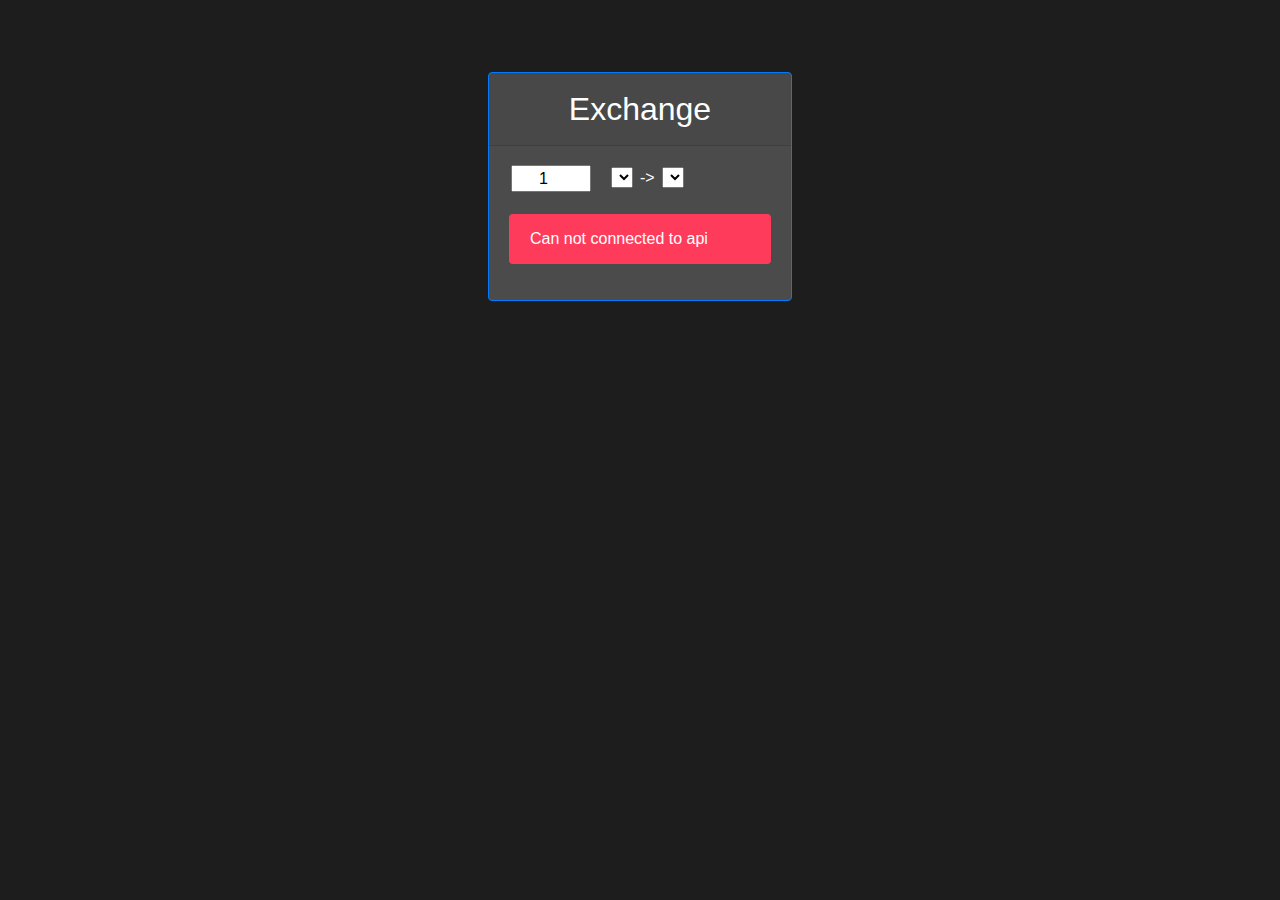
==== one_file/index.html @ d88325c7 "one file version added" ====
<!DOCTYPE html>
<html lang="en" class="notranslate" translate="no">
<head>
    <meta name="google" content="notranslate">
    <meta charset="UTF-8">
    <meta name="viewport" content="width=device-width, initial-scale=1.0">

    <link rel="stylesheet" href="https://stackpath.bootstrapcdn.com/bootstrap/4.3.1/css/bootstrap.min.css" 
        integrity="sha384-ggOyR0iXCbMQv3Xipma34MD+dH/1fQ784/j6cY/iJTQUOhcWr7x9JvoRxT2MZw1T" crossorigin="anonymous">
    <script src = "https://stackpath.bootstrapcdn.com/bootstrap/4.1.3/js/bootstrap.min.js" 
        integrity = "sha384-ChfqqxuZUCnJSK3+MXmPNIyE6ZbWh2IMqE241rYiqJxyMiZ6OW/JmZQ5stwEULTy" 
        crossorigin = "anonymous">
    </script>

    <style>
        html, body {
            min-height: 100%;
            background-color:#1d1d1d; 
        }

        .card {
            background: #4b4b4b;
            color: white;

            margin: 0 auto;
            float: none;
            margin-bottom: 10px;
        }

        .card-header{
            text-align: center;
            font-size: 2em;
            color: white;
        }

        .text-primary{
            color: white !important;
        }

        .form-group{
            margin-right: 7px;
            margin-left: 7px;
        }

        #quantity{
            text-align: center;
            width: 5em;
            height: 1.7em;
            margin-top: -1px;
            margin-right: 6px;
            margin-bottom: 6px;
        }

        .result_div {
            text-align: center;
            margin-top: -10px;
            margin-bottom: 10px;
            font-size: 1.7em;
            color: white;
        }

        .alert-success{
            background-color:#4486ff;
            color:#fff;
        }

        .alert-error{
            background-color:#ff3b5c;
            color:#fff;
        }
    </style>

    <title>Exchange</title>
</head>
<body>
    <br><br><br>
    <div class = "container">

        <div class="card border-primary mb-3" style="max-width: 19rem;">

            <div class="card-header">Exchange</div>
            <div class="card-body text-primary">

                <div class="form-row">
                    <div class="form-group">
                        <input type="number" id="quantity" name="quantity" value="1" min="1">
                    </div>
                    <div class="form-group">
                        <select name="unit1" id="unit1">
                        </select>
                    </div>
                    ->
                    <div class="form-group">
                        <select name="unit2" id="unit2">
                        </select>
                    </div>
                </div>
                <div id="result_div" class="result_div"></div>
                <div id="message_div"></div>

            </div>
        </div>
    </div>

</body>


<!-- ui js -->
<script>
    class UI {

        constructor(defaultUnit1, defaultUnit2){
            this.defaultUnit1 = defaultUnit1;
            this.defaultUnit2 = defaultUnit2;
        }

        addUnits(units){
            const unit1 = document.getElementById("unit1");
            const unit2 = document.getElementById("unit2");

            for (var unit in units) {
                if(units[unit] === this.defaultUnit1){
                    unit1.innerHTML += `
                        <option selected="selected" value="${units[unit]}">${units[unit]} </option>
                    `;
                }
                else{
                    unit1.innerHTML += `
                        <option value="${units[unit]}">${units[unit]}</option>
                    `;
                }

                if(units[unit] === this.defaultUnit2){
                    unit2.innerHTML += `
                        <option selected="selected" value="${units[unit]}">${units[unit]} </option>
                    `;
                }
                else{
                    unit2.innerHTML += `
                        <option value="${units[unit]}">${units[unit]}</option>
                    `;
                }
            }

        }

        addValue(value){
            const result_div = document.getElementById("result_div");
            result_div.innerHTML = `
                ${value}
            `;
        }

        displayToastMessages(type, delay, message){
            
            const alert = document.createElement("div");

            alert.className = `alert alert-${type}`;
            alert.textContent = message;


            const message_div = document.getElementById("message_div");
            message_div.appendChild(alert);

            //1 second delay
            window.setTimeout(function(){
                alert.remove();
            },delay*1000);

        }

    }
</script>


<!-- exchange js -->
<script>
    
    class Exchange{

        constructor(apiKey){
            this.url = "https://v6.exchangerate-api.com/v6/" + apiKey + "/latest/";
        }

        async getExchangeUnits(){
            const response = await fetch(this.url + "USD");
            const data = await response.json();
            
            const units = data.conversion_rates;

            return Object.keys(units);
        }

        async getExchangeData(quantity, unit1, unit2){
            const response = await fetch(this.url + unit1);
            const data = await response.json();
            let result = data.conversion_rates[unit2] * quantity;
            result = result.toLocaleString('en-US', {maximumFractionDigits:2});
            return result + " " + unit2;
        }

    }

</script>


<!-- app js -->
<script>
    // get html elements
    const unit1 = document.getElementById("unit1");
    const unit2 = document.getElementById("unit2");
    const quantity = document.getElementById("quantity");

    // eventListeners
    document.addEventListener("DOMContentLoaded", initUi);
    unit1.addEventListener("change", exchangeEvent);
    unit2.addEventListener("change", exchangeEvent);
    quantity.addEventListener("input", exchangeEvent);

    // init classes
    exchange = new Exchange("fc2d33590e9204a19352b786");  // please don't steal my api key
    ui = new UI("USD", "TRY");



    function initUi(){
        exchange.getExchangeUnits()
        .then((result) => {
            ui.addUnits(result);
            ui.displayToastMessages("success", 2, "Exchange units set from api");

            exchange.getExchangeData(quantity.value, unit1.value, unit2.value)
            .then((result) => {
                console.log(result);
                ui.addValue(result);
            }).catch((err) => {
                console.log(err);
            });

        }).catch((err) => {
            ui.displayToastMessages("error", 2, "Can not connected to api");
        });

    }


    function exchangeEvent(){
        exchange.getExchangeData(quantity.value, unit1.value, unit2.value)
        .then((result) => {
            console.log(result);
            ui.addValue(result);
            ui.displayToastMessages("success", 1, "Success");
        }).catch((err) => {
            ui.displayToastMessages("error", 2, "Error");
        });
    }
</script>

</html>
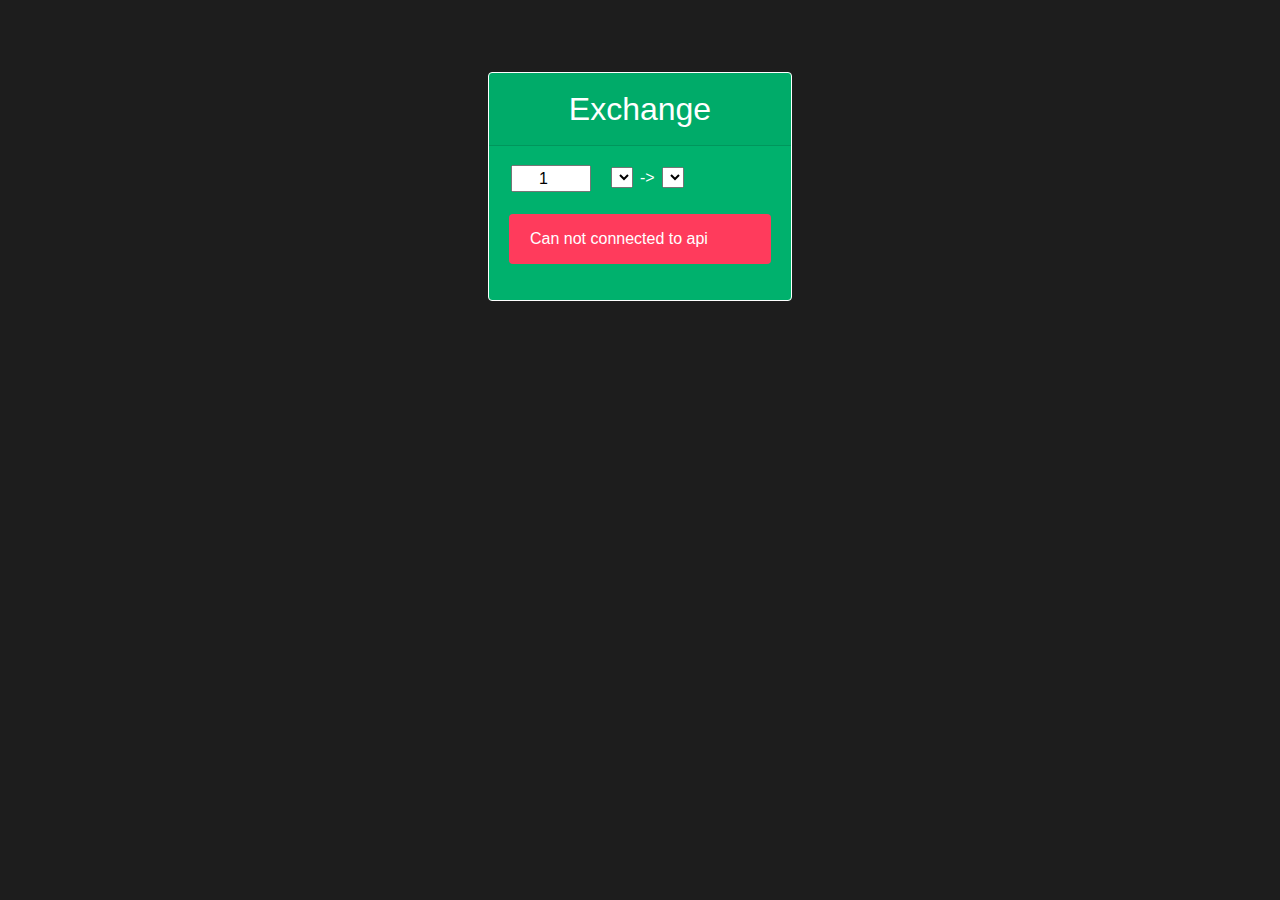
==== commit 57666dc9: "icon added to html" ====
--- a/one_file/index.html
+++ b/one_file/index.html
@@ -7,10 +7,10 @@
 
     <link rel="stylesheet" href="https://stackpath.bootstrapcdn.com/bootstrap/4.3.1/css/bootstrap.min.css" 
         integrity="sha384-ggOyR0iXCbMQv3Xipma34MD+dH/1fQ784/j6cY/iJTQUOhcWr7x9JvoRxT2MZw1T" crossorigin="anonymous">
-    <script src = "https://stackpath.bootstrapcdn.com/bootstrap/4.1.3/js/bootstrap.min.js" 
+    <!-- <script src = "https://stackpath.bootstrapcdn.com/bootstrap/4.1.3/js/bootstrap.min.js" 
         integrity = "sha384-ChfqqxuZUCnJSK3+MXmPNIyE6ZbWh2IMqE241rYiqJxyMiZ6OW/JmZQ5stwEULTy" 
         crossorigin = "anonymous">
-    </script>
+    </script> -->
 
     <style>
         html, body {
@@ -19,9 +19,10 @@
         }
 
         .card {
-            background: #4b4b4b;
+            background: #00b16d;
             color: white;
-
+            border-color: #ffffff !important;
+            
             margin: 0 auto;
             float: none;
             margin-bottom: 10px;
@@ -70,6 +71,7 @@
         }
     </style>
 
+    <link rel="shortcut icon" href="https://raw.githubusercontent.com/cccaaannn/exchange/master/src/images/icons/icon.png">  
     <title>Exchange</title>
 </head>
 <body>
